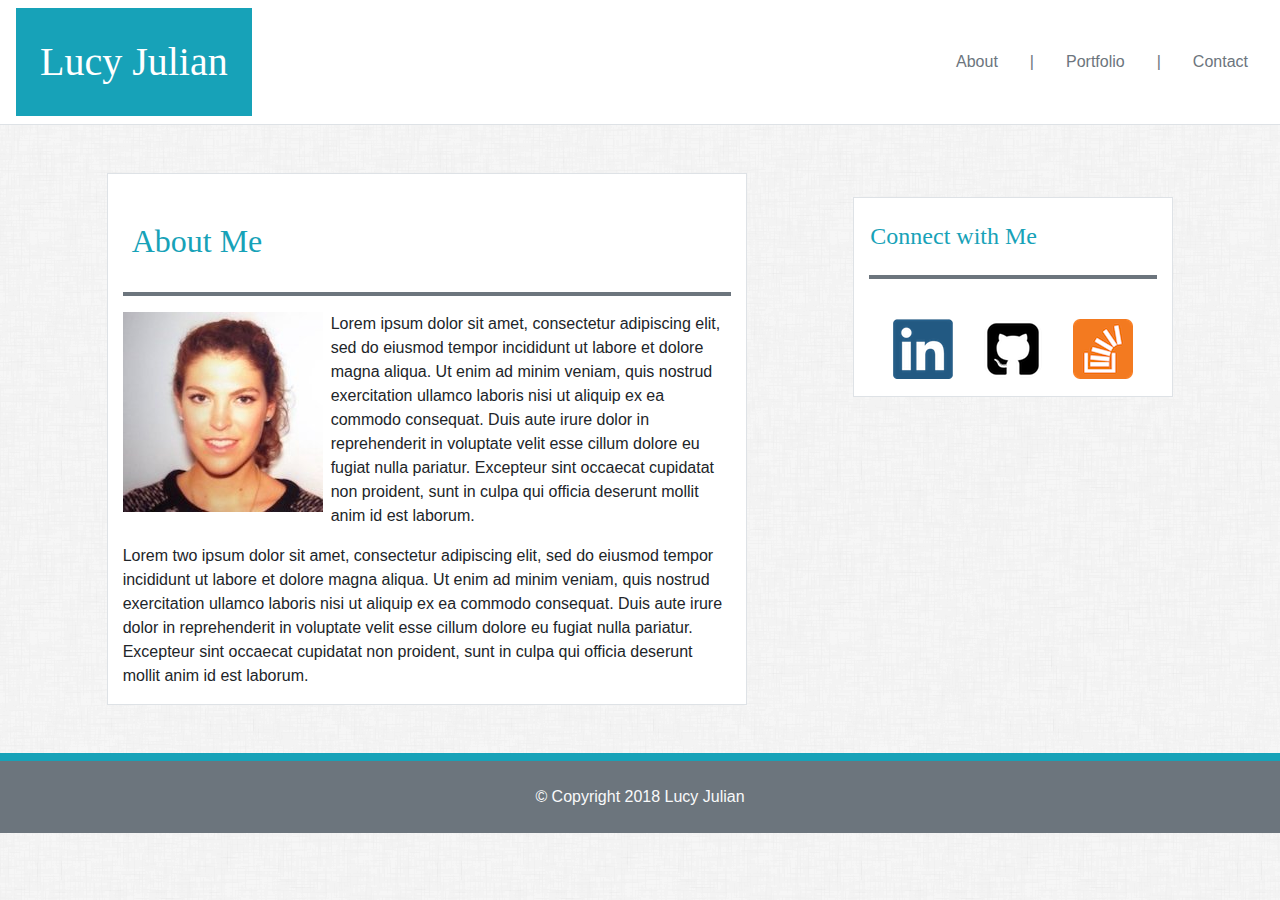
==== index.html @ 92db5670 "bootstrap hw" ====
<!-- -->
<!DOCTYPE html>
<html lang="en-us">

<head>
  <meta charset="UTF-8">
  <title>Bootstrap Example</title>

  <!-- Bootstrap CDN -->
  <link rel="stylesheet" href="https://maxcdn.bootstrapcdn.com/bootstrap/4.0.0/css/bootstrap.min.css">
  <link rel="stylesheet" type="text/css" href="assets/style/style.css">

</head>

<body background="assets/images/dust_scratches.png">

    

    <nav class="navbar bg-white border-bottom border-muted">
        <a class="navbar-brand text-white bg-info p-4">Lucy Julian</a>
       
        
            <div class="nav">
            
                <a class="nav-link text-muted" href="index.html">About</a>

                <a class="nav-link text-muted" href="#">|</a>
            
                <a class="nav-link text-muted" href="portfolio.html">Portfolio</a>

                <a class="nav-link text-muted" href="#">|</a>
            
                <a class="nav-link text-muted" href="contact.html">Contact</a>
            </div>
        
        
        
    </nav>
    <br>
    <br>


    <div class="container-fluid">
        <div class="row">
            
            <div class="col-md-1 col-sm-1"></div>
            
            <div class="col-md-6 col-sm-10 bg-white border border-muted">
                <div class="row text-info">
                    <div class="col-md-12 p-4 pt-5">
                        <h2>About Me</h2>
                    </div>
                </div>
                <div class="row">
                    <div class="col-md-12">
                        <p class="bg-secondary pt-1"> </p>
                    </div>
                </div>
                <div class="row">
                    <div class="col-md-12 col-sm-10">
                        <div class="float-left mr-2 mb-2">
                            <img class="img-fluid" src="assets/images/Lucyface.jpg" alt="Photo of Lucy">
                        </div>
                    
                        <p>Lorem ipsum dolor sit amet, consectetur adipiscing elit, sed do eiusmod tempor incididunt ut labore et dolore magna aliqua. Ut enim ad minim veniam, quis nostrud exercitation ullamco laboris nisi ut aliquip ex ea commodo consequat. Duis aute irure dolor in reprehenderit in voluptate velit esse cillum dolore eu fugiat nulla pariatur. Excepteur sint occaecat cupidatat non proident, sunt in culpa qui officia deserunt mollit anim id est laborum.</p>
                        <p>Lorem two ipsum dolor sit amet, consectetur adipiscing elit, sed do eiusmod tempor incididunt ut labore et dolore magna aliqua. Ut enim ad minim veniam, quis nostrud exercitation ullamco laboris nisi ut aliquip ex ea commodo consequat. Duis aute irure dolor in reprehenderit in voluptate velit esse cillum dolore eu fugiat nulla pariatur. Excepteur sint occaecat cupidatat non proident, sunt in culpa qui officia deserunt mollit anim id est laborum.</p>
                   </div>
                        
                    
                </div>

            </div>
            
        
            <div class="col-md-1 col-sm-1"></div>
            
        
            <div class="col-md-3 col-sm-12 bg-white border border-muted mt-4">
                <div class="row text-info p-3 pt-4">
                    <h4>Connect with Me</h4>
                </div>
                <div class="row">
                    <div class="col-md-12">
                        <p class="bg-secondary pt-1"> </p>
                    </div>
                </div>
                <div class="row p-4">
                    
                    <div class="col-4">
                        <a href="https://linkedin.com/in/lucy-julian/"><img class="img-fluid" src="assets/images/linkedin-logo.png"></a>
                    </div>
                    
                    <div class="col-4">
                        <a href="https://lucyjulian.github.io/"><img class="img-fluid" src="assets/images/GitHub-Mark.png"></a>
                    </div>
                    
                    <div class="col-4">
                       <a href="https://stackoverflow.com/users/9323979/lucy?tab=profile"><img class="img-fluid" src="assets/images/stackoverflow.png"></a>
                    </div>

                </div>

            </div>

            <div class="col-md-1 col-sm-1"></div>
        </div>

        
    </div>

    <br>
    <br>
    

    <footer class="container-fluid">
        <div class="row">
            <div class="col-md bg-info p-1"> </div>
        </div>
        <div class="row">
            <div class="col-md text-center bg-secondary text-12 text-light p-4">© Copyright 2018 Lucy Julian</div>
        </div>
    </footer>
 
</body>

</html>
---- assets/style/style.css ----
/* #propic {
    height: 200px;
    width: 200px;
} */

/* #foot {
    text-align: center;
    padding: 40px;
    background-color: #777777;
    border-top-width: 10px;
    border-top-color: #4aaaa5;
    border-top-style: solid;
    color: #cccccc;
    font-size: 10px;
    
} */

h2, h4 {
    /* color: #4aaaa5; */
    font-family: 'Georgia', Times, 'Times New Roman', serif;

}

.navbar-brand {
    /* background-color: #4aaaa5;
    padding: 30px; */
    font-family: 'Georgia', Times, 'Times New Roman', serif;
    font-size: 40px;
    /* color: #ffffff; */


}

/* .nav-link {
    color: #cccccc;
    font-family: 
}

.navbar {
    background-color: #ffffff;
    border-bottom-color: #dddddd;
    border-bottom-style: solid;
    border-bottom-width: 2px;
} */
.col-md-3 {
    height: 200px;
}
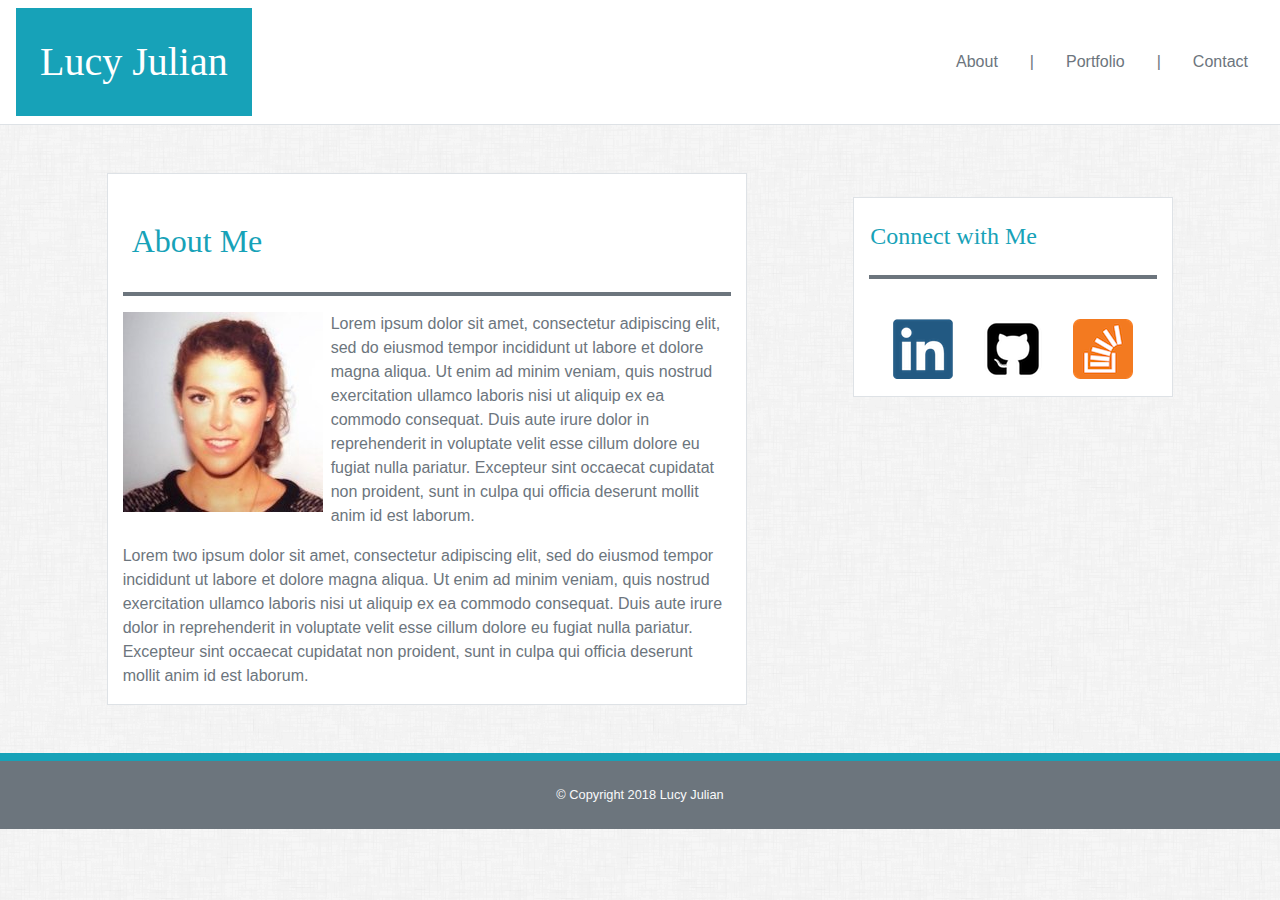
==== commit 685837a8: "fonts" ====
--- a/index.html
+++ b/index.html
@@ -4,7 +4,7 @@
 
 <head>
   <meta charset="UTF-8">
-  <title>Bootstrap Example</title>
+  <title>Bootstrap Portfolio</title>
 
   <!-- Bootstrap CDN -->
   <link rel="stylesheet" href="https://maxcdn.bootstrapcdn.com/bootstrap/4.0.0/css/bootstrap.min.css">
@@ -62,8 +62,8 @@
                             <img class="img-fluid" src="assets/images/Lucyface.jpg" alt="Photo of Lucy">
                         </div>
                     
-                        <p>Lorem ipsum dolor sit amet, consectetur adipiscing elit, sed do eiusmod tempor incididunt ut labore et dolore magna aliqua. Ut enim ad minim veniam, quis nostrud exercitation ullamco laboris nisi ut aliquip ex ea commodo consequat. Duis aute irure dolor in reprehenderit in voluptate velit esse cillum dolore eu fugiat nulla pariatur. Excepteur sint occaecat cupidatat non proident, sunt in culpa qui officia deserunt mollit anim id est laborum.</p>
-                        <p>Lorem two ipsum dolor sit amet, consectetur adipiscing elit, sed do eiusmod tempor incididunt ut labore et dolore magna aliqua. Ut enim ad minim veniam, quis nostrud exercitation ullamco laboris nisi ut aliquip ex ea commodo consequat. Duis aute irure dolor in reprehenderit in voluptate velit esse cillum dolore eu fugiat nulla pariatur. Excepteur sint occaecat cupidatat non proident, sunt in culpa qui officia deserunt mollit anim id est laborum.</p>
+                        <p class="text-secondary">Lorem ipsum dolor sit amet, consectetur adipiscing elit, sed do eiusmod tempor incididunt ut labore et dolore magna aliqua. Ut enim ad minim veniam, quis nostrud exercitation ullamco laboris nisi ut aliquip ex ea commodo consequat. Duis aute irure dolor in reprehenderit in voluptate velit esse cillum dolore eu fugiat nulla pariatur. Excepteur sint occaecat cupidatat non proident, sunt in culpa qui officia deserunt mollit anim id est laborum.</p>
+                        <p class="text-secondary">Lorem two ipsum dolor sit amet, consectetur adipiscing elit, sed do eiusmod tempor incididunt ut labore et dolore magna aliqua. Ut enim ad minim veniam, quis nostrud exercitation ullamco laboris nisi ut aliquip ex ea commodo consequat. Duis aute irure dolor in reprehenderit in voluptate velit esse cillum dolore eu fugiat nulla pariatur. Excepteur sint occaecat cupidatat non proident, sunt in culpa qui officia deserunt mollit anim id est laborum.</p>
                    </div>
                         
                     
@@ -117,7 +117,7 @@
             <div class="col-md bg-info p-1"> </div>
         </div>
         <div class="row">
-            <div class="col-md text-center bg-secondary text-12 text-light p-4">© Copyright 2018 Lucy Julian</div>
+            <small class="col-md text-center bg-secondary text-12 text-light p-4">© Copyright 2018 Lucy Julian</small>
         </div>
     </footer>
  
--- a/assets/style/style.css
+++ b/assets/style/style.css
@@ -1,50 +1,12 @@
-
-
-
-/* #propic {
-    height: 200px;
-    width: 200px;
-} */
-
-/* #foot {
-    text-align: center;
-    padding: 40px;
-    background-color: #777777;
-    border-top-width: 10px;
-    border-top-color: #4aaaa5;
-    border-top-style: solid;
-    color: #cccccc;
-    font-size: 10px;
-    
-} */
-
-h2, h4 {
-    /* color: #4aaaa5; */
+h2, h4, .card-text {
     font-family: 'Georgia', Times, 'Times New Roman', serif;
-
 }
 
 .navbar-brand {
-    /* background-color: #4aaaa5;
-    padding: 30px; */
     font-family: 'Georgia', Times, 'Times New Roman', serif;
     font-size: 40px;
-    /* color: #ffffff; */
-
-
 }
 
-/* .nav-link {
-    color: #cccccc;
-    font-family: 
-}
-
-.navbar {
-    background-color: #ffffff;
-    border-bottom-color: #dddddd;
-    border-bottom-style: solid;
-    border-bottom-width: 2px;
-} */
 .col-md-3 {
     height: 200px;
 }